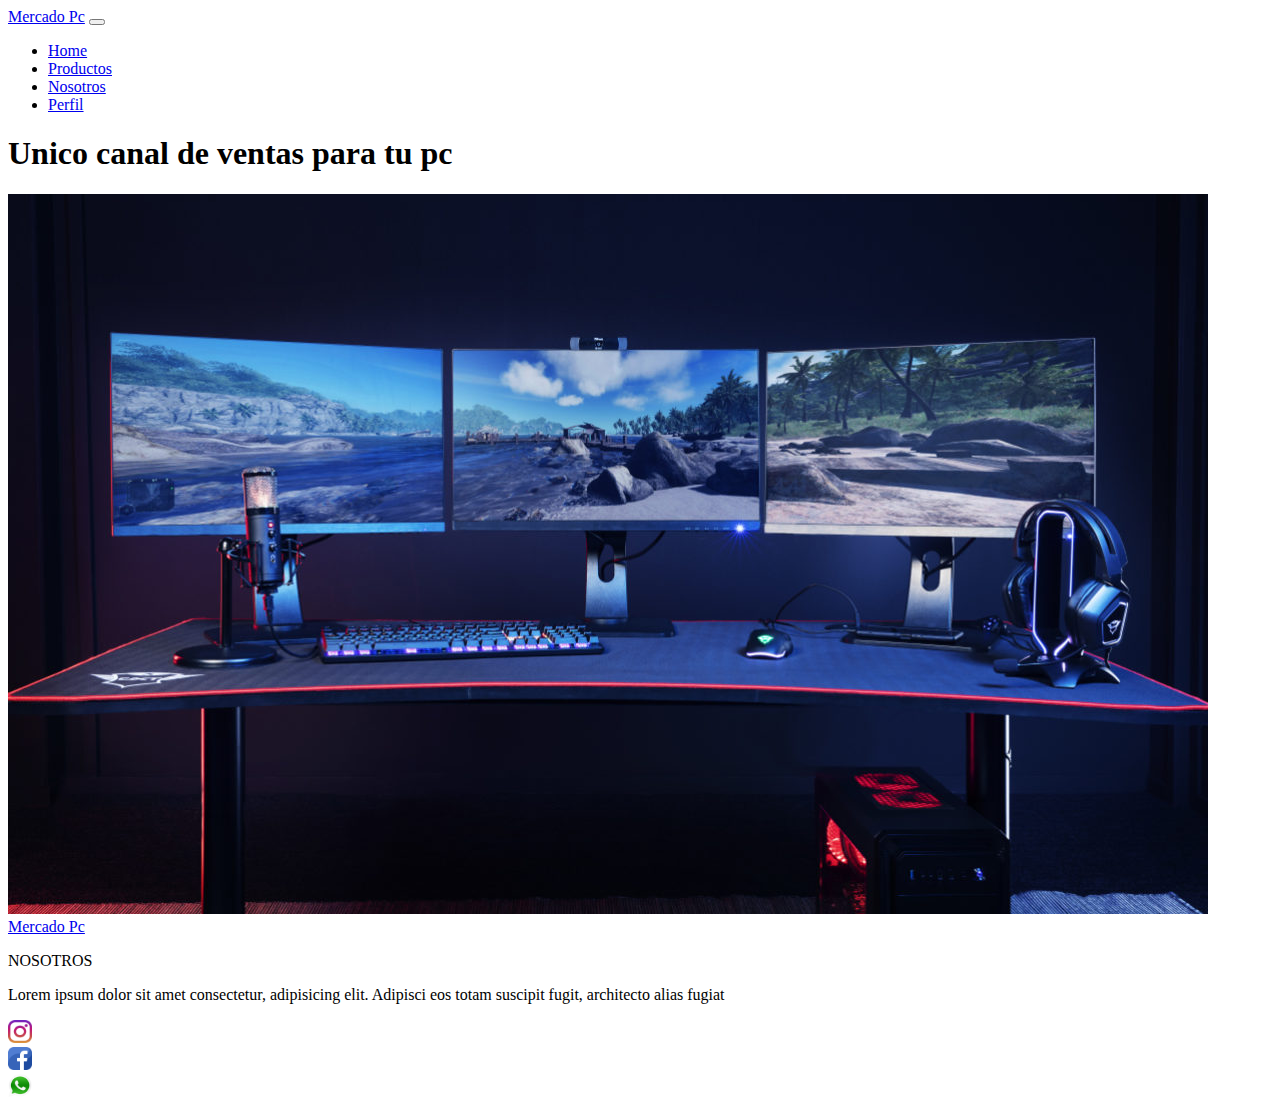
==== index.html @ 6c0f69c5 "index error" ====
<!doctype html>
<html lang="es">
  <head>
    <link rel="stylesheet" href="estilo.css"> 
    <meta charset="utf-8">
    <meta name="viewport" content="width=device-width, initial-scale=1">
    <link href="https://cdn.jsdelivr.net/npm/bootstrap@5.0.2/dist/css/bootstrap.min.css" rel="stylesheet" integrity="sha384-EVSTQN3/azprG1Anm3QDgpJLIm9Nao0Yz1ztcQTwFspd3yD65VohhpuuCOmLASjC" crossorigin="anonymous">

    <title>MercadoPc</title>
  </head>
  <body>
    <div>
        <!---Navbar---->  
        <nav class="navbar navbar-expand-lg navbar-light bg-light">
            <div class="container-fluid">
            <a class="navbar-brand" href="indext.html">Mercado Pc</a>
            <button class="navbar-toggler" type="button" data-bs-toggle="collapse" data-bs-target="#navbarNav" aria-controls="navbarNav" aria-expanded="false" aria-label="Toggle navigation">
                <span class="navbar-toggler-icon"></span>
            </button>
            <div class="collapse navbar-collapse" id="navbarNav">
                <ul class="navbar-nav">
                <li class="nav-item">
                    <a class="nav-link active" aria-current="page" href="indext.html">Home</a>
                </li>
                <li class="nav-item">
                    <a class="nav-link" href="pages/productos.html">Productos</a>
                </li>
                <li class="nav-item">
                    <a class="nav-link" href="pages/nosotros.html">Nosotros</a>
                </li>
                <li class="nav-item">
                    <a class="nav-link" href="pages/perfil.html">Perfil</a>
                </li>
                </ul>
            </div>
            </div>
        </nav>
        <!--- fin Navbar---->
        <div class="conteiner-fluid">
            <div class="conteiner text-center col-12">
                <h1 class="fw-bold">Unico canal de ventas para tu pc</h1>
            </div>
            <div class="conteiner col-12 m-3">
                <img src="imagenes/caratula.jpg" alt="">


            </div>
            

        </div>
        
    
    </div>
    <footer>
        <div class="conteiner m-5 conteinerFooter bg-light ">
            <div class="row m-3">
                <div class="col-12 col-md-4 ">
                   <div class="px-5 my-5">
                    <a class="navbar-brand" href="../indext.html">Mercado Pc</a>
                   </div>
                </div>
                <div class="col-12 col-md-4 ">
                    <div class="row mx-5">
                        <p class="fw-bold"> NOSOTROS</p>
                    </div>
                    <div class="row mx-5">
                        <p>Lorem ipsum dolor sit amet consectetur, adipisicing elit. Adipisci eos totam suscipit fugit, architecto alias fugiat</p>
                    </div>
                </div>
                <div class="col-12 col-md-4">
                    <div class="row mx-5 py-5">
                        <div class="col-12 col-md-4">
                            <img class ="icon" src="imagenes/instagram.png" height="23" width="24" >
                        </div>
                        <div class="col-12 col-md-4">
                            <img class ="icon" src="imagenes/facebook.png" height="23" width="24" >
                        </div>
                        <div class="col-12 col-md-4">
                            <img class ="icon" src="imagenes/whatsapp.png" height="23" width="24" >
                        </div>
                </div>
                </div>
            </div>
        </div>
    </footer> 
  </body>
  <script src="https://cdn.jsdelivr.net/npm/bootstrap@5.0.2/dist/js/bootstrap.bundle.min.js" integrity="sha384-MrcW6ZMFYlzcLA8Nl+NtUVF0sA7MsXsP1UyJoMp4YLEuNSfAP+JcXn/tWtIaxVXM" crossorigin="anonymous"></script>
</html>
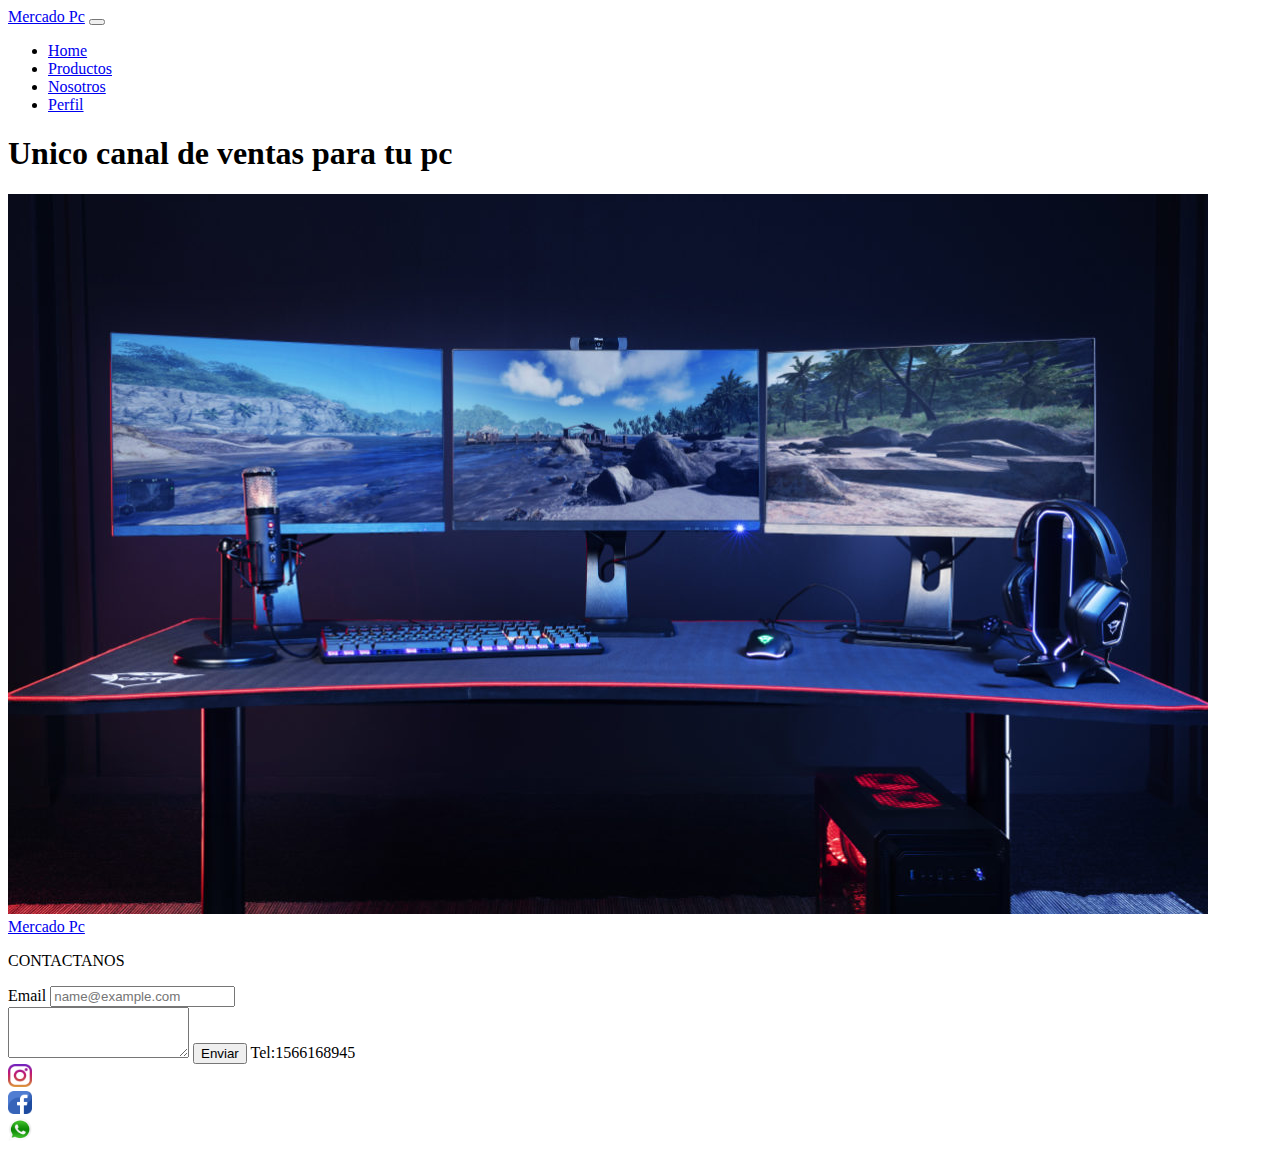
==== commit 876be0d6: "preparando para entrega" ====
--- a/index.html
+++ b/index.html
@@ -51,38 +51,48 @@
         
     
     </div>
-    <footer>
-        <div class="conteiner m-5 conteinerFooter bg-light ">
-            <div class="row m-3">
-                <div class="col-12 col-md-4 ">
-                   <div class="px-5 my-5">
-                    <a class="navbar-brand" href="../indext.html">Mercado Pc</a>
-                   </div>
+   <!--FOOTER-->
+   <footer>
+    <div class="conteiner m-5 conteinerFooter bg-light ">
+        <div class="row m-3">
+            <div class="col-12 col-md-4 ">
+               <div class="px-5 my-5">
+                <a class="navbar-brand" href="../indext.html">Mercado Pc</a>
+               </div>
+            </div>
+            <div class="col-12 col-md-4 ">
+                <div class="row mx-5">
+                    <p class="fw-bold"> CONTACTANOS</p>
+                    
                 </div>
-                <div class="col-12 col-md-4 ">
-                    <div class="row mx-5">
-                        <p class="fw-bold"> NOSOTROS</p>
+                <div class="mb-3">
+                    <label for="exampleFormControlInput1" class="form-label">Email</label>
+                    <input type="email" class="form-control" id="exampleFormControlInput1" placeholder="name@example.com">
+                  </div>
+                  <div class="mb-3">
+                    <label for="exampleFormControlTextarea1" class="form-label"></label>
+                    <textarea class="form-control" id="exampleFormControlTextarea1" rows="3"></textarea>
+                    <button type="button" class="btn btn-primary m-2">Enviar</button>
+                    <a class="m-3"> Tel:1566168945</a>
+                  </div>
+            </div>
+            <div class="col-12 col-md-4">
+                <div class="row mx-5 py-5">
+                    <div class="col-12 col-md-4">
+                        <img class ="icon" src="../imagenes/instagram.png" height="23" width="24" >
                     </div>
-                    <div class="row mx-5">
-                        <p>Lorem ipsum dolor sit amet consectetur, adipisicing elit. Adipisci eos totam suscipit fugit, architecto alias fugiat</p>
+                    <div class="col-12 col-md-4">
+                        <img class ="icon" src="../imagenes/facebook.png" height="23" width="24" >
                     </div>
-                </div>
-                <div class="col-12 col-md-4">
-                    <div class="row mx-5 py-5">
-                        <div class="col-12 col-md-4">
-                            <img class ="icon" src="imagenes/instagram.png" height="23" width="24" >
-                        </div>
-                        <div class="col-12 col-md-4">
-                            <img class ="icon" src="imagenes/facebook.png" height="23" width="24" >
-                        </div>
-                        <div class="col-12 col-md-4">
-                            <img class ="icon" src="imagenes/whatsapp.png" height="23" width="24" >
-                        </div>
-                </div>
+                    <div class="col-12 col-md-4">
+                        <img class ="icon" src="../imagenes/whatsapp.png" height="23" width="24" >
+                    </div>
                 </div>
             </div>
         </div>
-    </footer> 
+    </div>
+</footer>
+<!-- FIN FOOTER-->
   </body>
   <script src="https://cdn.jsdelivr.net/npm/bootstrap@5.0.2/dist/js/bootstrap.bundle.min.js" integrity="sha384-MrcW6ZMFYlzcLA8Nl+NtUVF0sA7MsXsP1UyJoMp4YLEuNSfAP+JcXn/tWtIaxVXM" crossorigin="anonymous"></script>
 </html>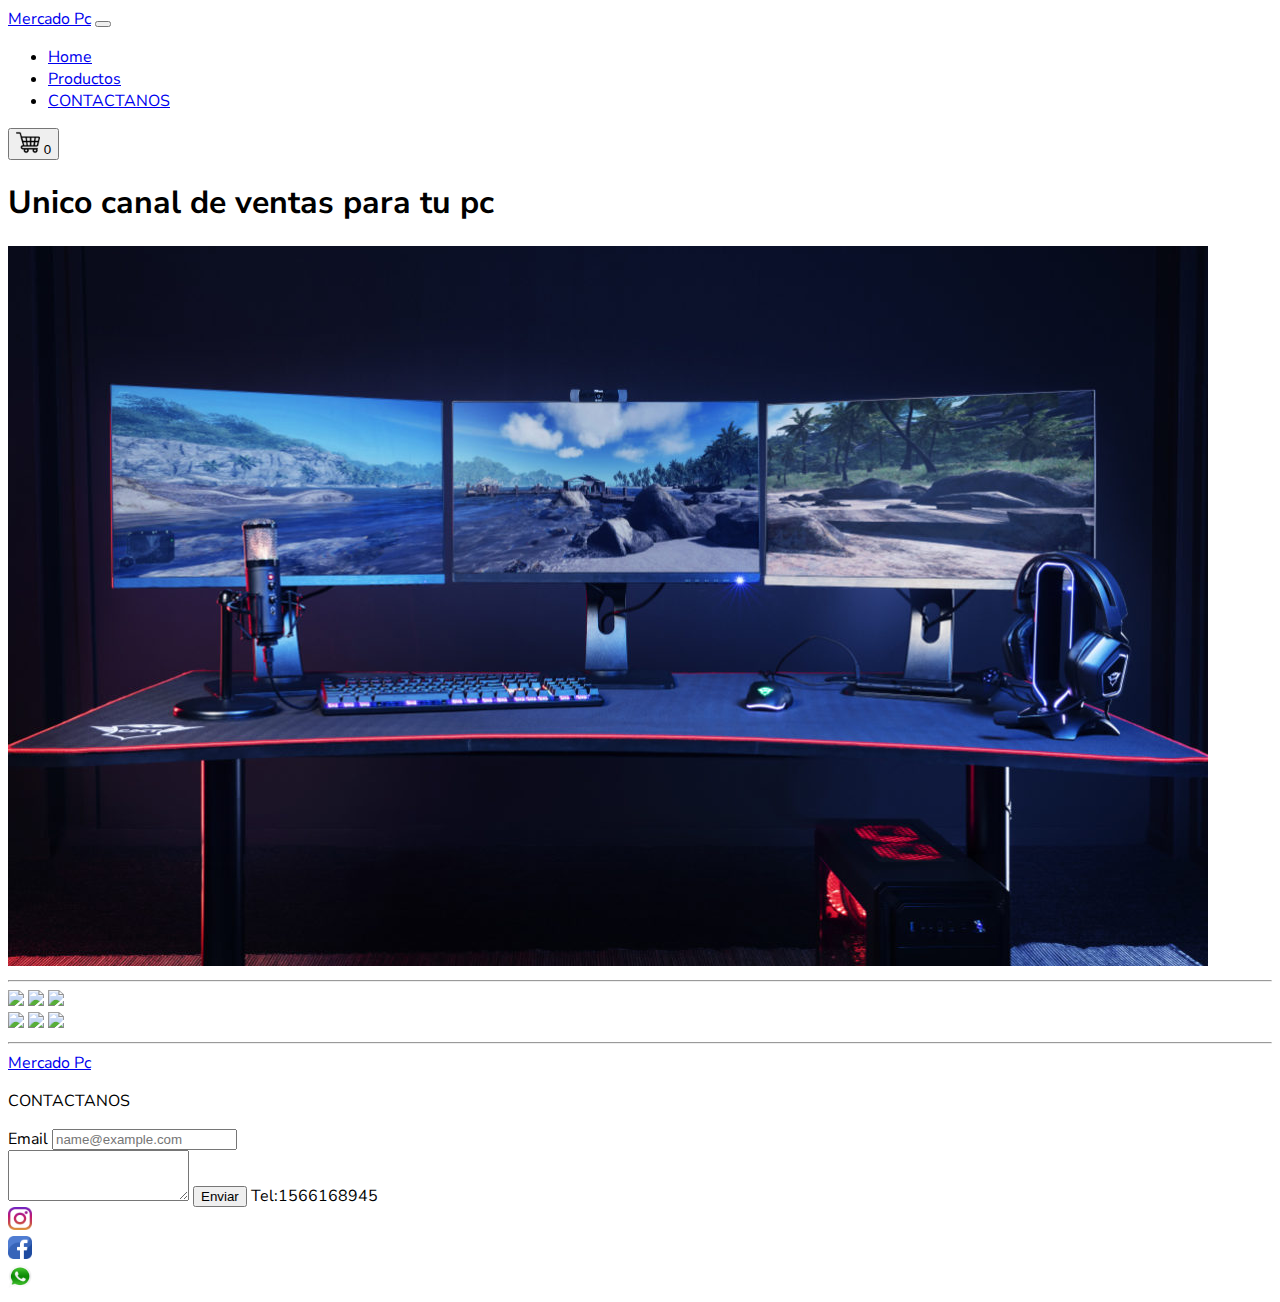
==== commit 4e214361: "Preparando entrega" ====
--- a/index.html
+++ b/index.html
@@ -1,63 +1,87 @@
 <!doctype html>
 <html lang="es">
-  <head>
-    <link rel="stylesheet" href="estilo.css"> 
-    <meta charset="utf-8">
-    <meta name="viewport" content="width=device-width, initial-scale=1">
-    <link href="https://cdn.jsdelivr.net/npm/bootstrap@5.0.2/dist/css/bootstrap.min.css" rel="stylesheet" integrity="sha384-EVSTQN3/azprG1Anm3QDgpJLIm9Nao0Yz1ztcQTwFspd3yD65VohhpuuCOmLASjC" crossorigin="anonymous">
-
-    <title>MercadoPc</title>
-  </head>
+    <head>
+        <meta charset="UTF-8">
+        <meta http-equiv="X-UA-Compatible" content="IE=edge">
+        <meta name="viewport" content="width=device-width, initial-scale=1.0"> 
+        <link href="https://cdn.jsdelivr.net/npm/bootstrap@5.0.2/dist/css/bootstrap.min.css" rel="stylesheet" integrity="sha384-EVSTQN3/azprG1Anm3QDgpJLIm9Nao0Yz1ztcQTwFspd3yD65VohhpuuCOmLASjC" crossorigin="anonymous">
+        <link rel="stylesheet" type="text/css" href="https://cdn.jsdelivr.net/npm/toastify-js/src/toastify.min.css">
+        <link href="https://fonts.googleapis.com/css2?family=Nunito+Sans:wght@300&display=swap" rel="stylesheet">
+        <link rel="stylesheet" href="../css/estilo.css">
+        <script src="../js/jquery-3.6.0.js"></script>
+        <title>Home</title>
+      </head>
   <body>
-    <div>
-        <!---Navbar---->  
-        <nav class="navbar navbar-expand-lg navbar-light bg-light">
-            <div class="container-fluid">
-            <a class="navbar-brand" href="indext.html">Mercado Pc</a>
+    <div class="fullscreen container-fluid">
+       <!---Navbar----> 
+       <nav class="navbar navbar-expand-lg navbar-light bg-light">
+        <div class="container-fluid">
+            <a class="navbar-brand" href="index.html">Mercado Pc</a>
             <button class="navbar-toggler" type="button" data-bs-toggle="collapse" data-bs-target="#navbarNav" aria-controls="navbarNav" aria-expanded="false" aria-label="Toggle navigation">
                 <span class="navbar-toggler-icon"></span>
             </button>
             <div class="collapse navbar-collapse" id="navbarNav">
                 <ul class="navbar-nav">
                 <li class="nav-item">
-                    <a class="nav-link active" aria-current="page" href="indext.html">Home</a>
+                    <a class="nav-link active" aria-current="page" href="index.html">Home</a>
                 </li>
                 <li class="nav-item">
                     <a class="nav-link" href="pages/productos.html">Productos</a>
                 </li>
                 <li class="nav-item">
-                    <a class="nav-link" href="pages/nosotros.html">Nosotros</a>
-                </li>
-                <li class="nav-item">
-                    <a class="nav-link" href="pages/perfil.html">Perfil</a>
+                    <a class="nav-link" href="pages/contacto.html">CONTACTANOS</a>
                 </li>
                 </ul>
             </div>
-            </div>
-        </nav>
-        <!--- fin Navbar---->
+            <!-- BOTON DE CARRITO -->
+            <button type="button" class="btn" data-bs-toggle="modal" data-bs-target="#exampleModal">
+                <img src="../imagenes/carritoDeCompras.png" class="icon" height="23" width="24">
+                <span id="cantidad" class="badge bg-primary">0</span>
+            </button>
+        </div>
+    </nav>
+    <!---Navbar---->
         <div class="conteiner-fluid">
             <div class="conteiner text-center col-12">
                 <h1 class="fw-bold">Unico canal de ventas para tu pc</h1>
             </div>
-            <div class="conteiner col-12 m-3">
-                <img src="imagenes/caratula.jpg" alt="">
+            <div class="conteiner-fluid col-12  m-3">
+                <img class="img-fluid " src="imagenes/caratula.jpg" alt="">
+            </div>
+        </div>
+        <div class="m-5"><hr></div> 
+        <div class="conteiner m-5">
+            <div  class="carousel slide pointer-event animated my-5" data-bs-ride="carousel" style="visibility: visible; animation-name: fadeIn;">
+				<div class="carousel-inner">
+					<div class="carousel-item">
+						<div class="d-flex justify-content-around borde">
+							<img src="https://compragamer.net/imagenes_marcas/imagen_marca_316_9_994.jpg" class="d-inline-block  m-3" >
+							<img src="https://compragamer.net/imagenes_marcas/imagen_marca_358_9_339.jpg" class="d-inline-block  m-3">
+							<img src="https://compragamer.net/imagenes_marcas/imagen_marca_365_9_441.jpg" class="d-inline-block  m-3" >
+							
+						</div>
+					</div>
+					<div class="carousel-item active">
+						<div class="d-flex justify-content-around borde">
+							<img src="https://compragamer.net/imagenes_marcas/imagen_marca_320_9_411.jpg" class="d-inline-block  m-3">
+							<img src="https://compragamer.net/imagenes_marcas/imagen_marca_314_9_380.jpg" class="d-inline-block  m-3">
+							<img src="https://compragamer.net/imagenes_marcas/imagen_marca_359_9_526.jpg" class="d-inline-block  m-3">		
+						</div>
+					</div>
+				</div>
+			</div>
+        </div>
+    </div>
+    <div class="m-5"><hr></div> 
 
-
-            </div>
-            
-
-        </div>
-        
     
-    </div>
    <!--FOOTER-->
    <footer>
     <div class="conteiner m-5 conteinerFooter bg-light ">
         <div class="row m-3">
             <div class="col-12 col-md-4 ">
                <div class="px-5 my-5">
-                <a class="navbar-brand" href="../indext.html">Mercado Pc</a>
+                <a class="navbar-brand" href="../index.html">Mercado Pc</a>
                </div>
             </div>
             <div class="col-12 col-md-4 ">
@@ -93,6 +117,13 @@
     </div>
 </footer>
 <!-- FIN FOOTER-->
+<script src="https://cdn.jsdelivr.net/npm/bootstrap@5.0.2/dist/js/bootstrap.bundle.min.js" integrity="sha384-MrcW6ZMFYlzcLA8Nl+NtUVF0sA7MsXsP1UyJoMp4YLEuNSfAP+JcXn/tWtIaxVXM" crossorigin="anonymous"></script>
+    <script type="text/javascript" src="https://cdn.jsdelivr.net/npm/toastify-js"></script>
+    <script src="//cdn.jsdelivr.net/npm/sweetalert2@11"></script>
+    <script src="js/productos.js"></script>
+    <script src="js/globales.js"></script>
+    <script src="js/funciones.js"></script>
+    <script src="js/main.js"></script>
   </body>
   <script src="https://cdn.jsdelivr.net/npm/bootstrap@5.0.2/dist/js/bootstrap.bundle.min.js" integrity="sha384-MrcW6ZMFYlzcLA8Nl+NtUVF0sA7MsXsP1UyJoMp4YLEuNSfAP+JcXn/tWtIaxVXM" crossorigin="anonymous"></script>
 </html>--- a/css/estilo.css
+++ b/css/estilo.css
@@ -0,0 +1,20 @@
+body{
+    font-family: 'Nunito Sans', sans-serif;
+}
+.oculto{
+    display: none;
+}
+
+#mostrarMenu{
+    margin-bottom: 1em;
+}
+
+#btn{
+    margin-top: 1em;
+}
+
+.tarjeta {
+    background-color: lightgrey;
+    margin: 1vh;
+}
+
